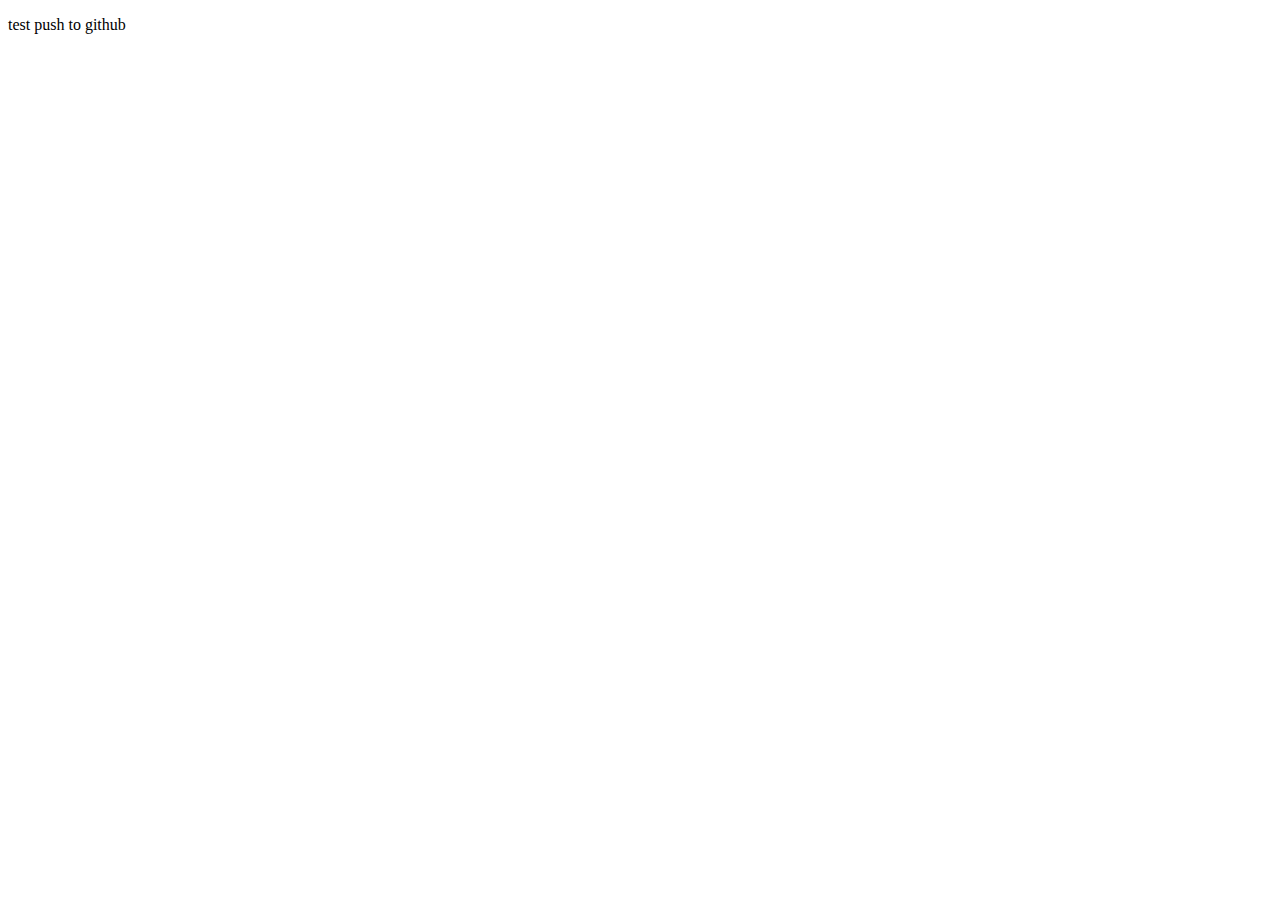
==== Week1/Day 2/Practice/index.html @ 9e499a24 "first commit" ====
<!DOCTYPE html>
<html lang="en">
<head>
    <meta charset="UTF-8">
    <meta http-equiv="X-UA-Compatible" content="IE=edge">
    <meta name="viewport" content="width=device-width, initial-scale=1.0">
    <title>Document</title>
</head>
<body>
    <p>test push to github</p>
</body>
</html>
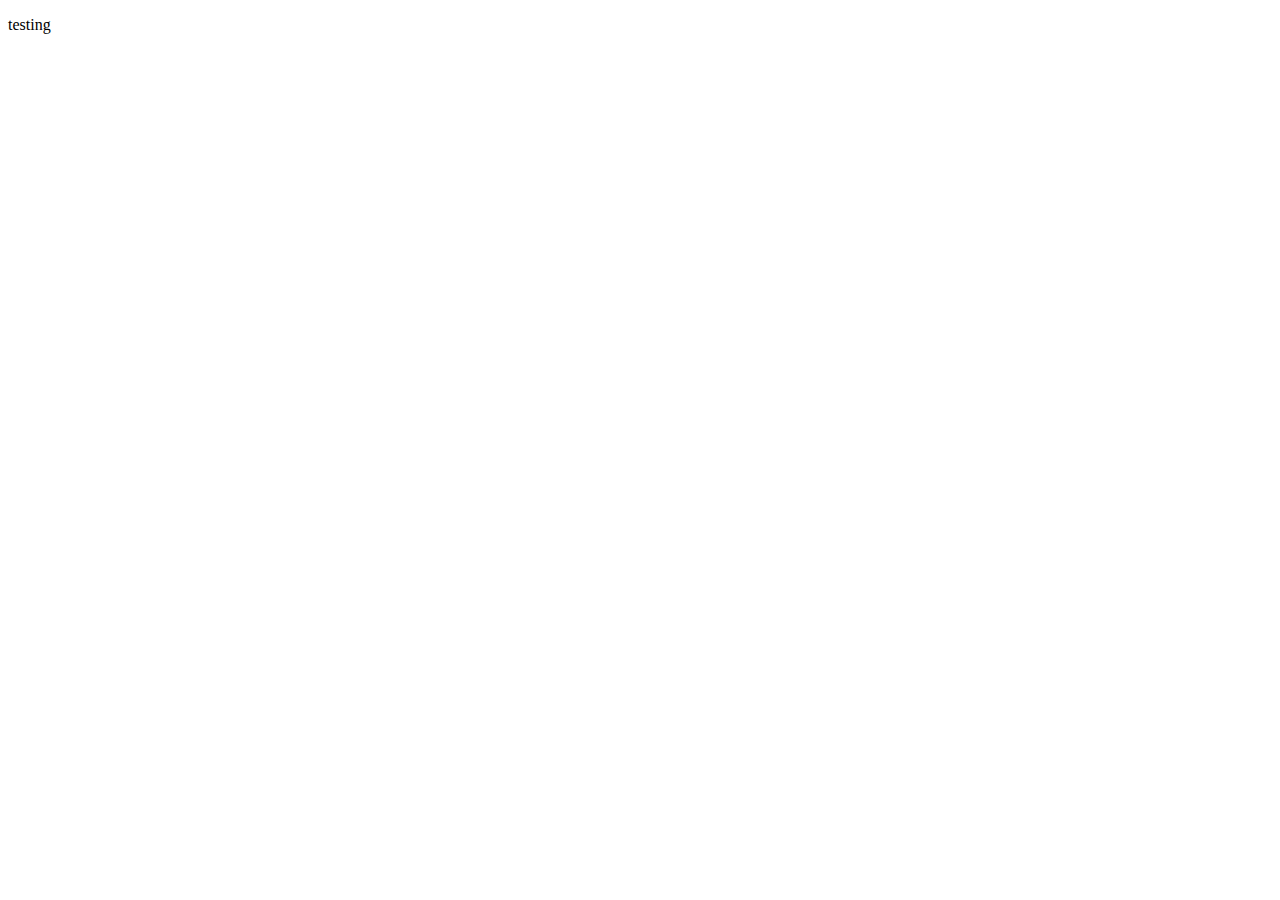
==== commit 2906b574: "test" ====
--- a/Week1/Day 2/Practice/index.html
+++ b/Week1/Day 2/Practice/index.html
@@ -7,6 +7,6 @@
     <title>Document</title>
 </head>
 <body>
-    <p>test push to github</p>
+    <p>testing</p>
 </body>
 </html>